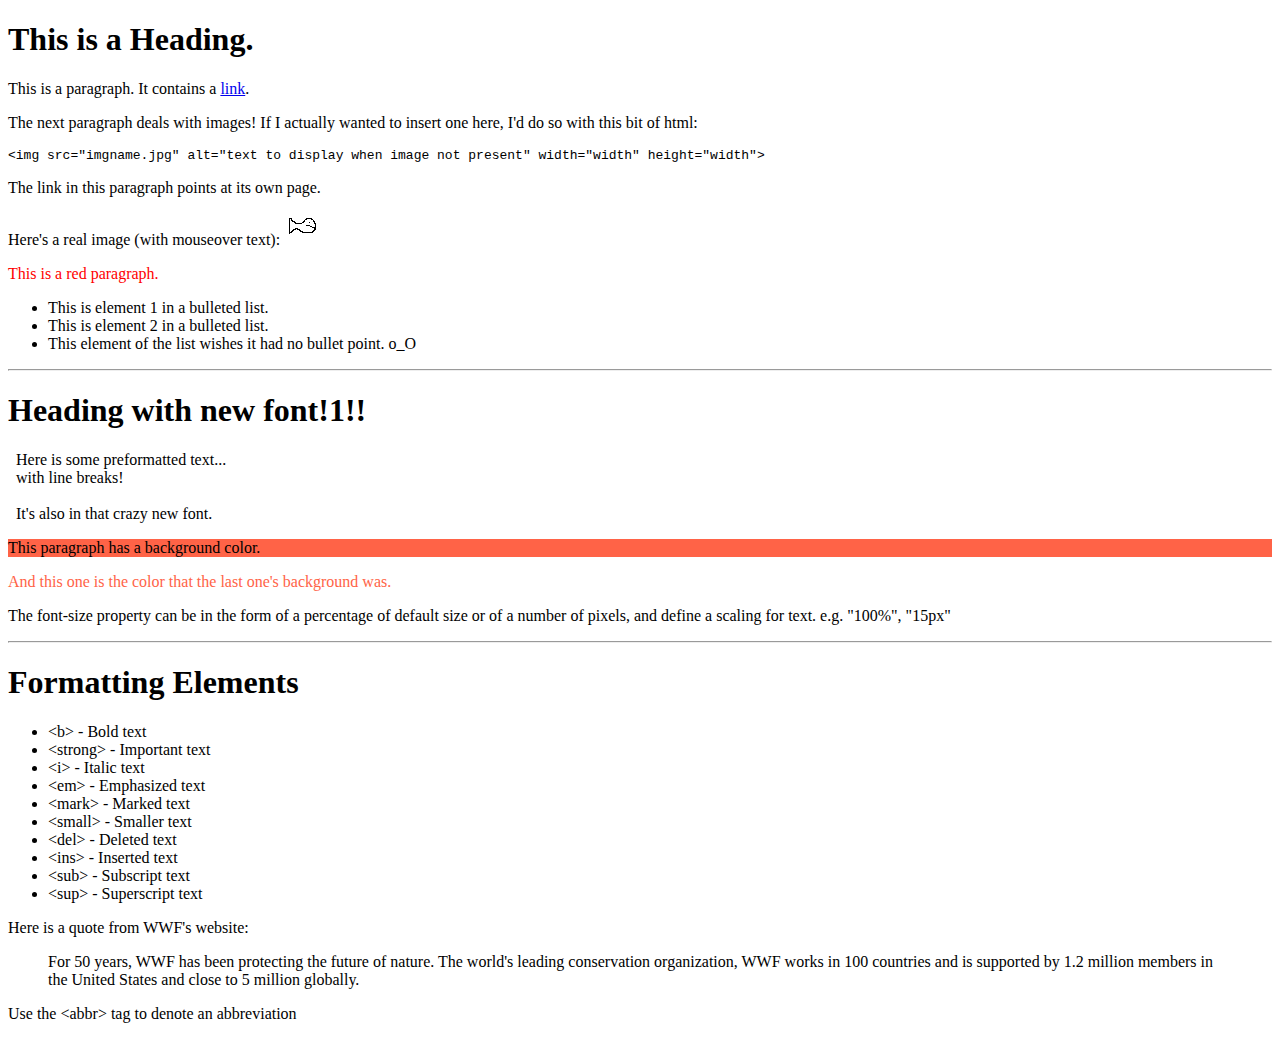
==== index.htm @ 20558641 "Added index.htm" ====
<!DOCTYPE html>
<html lang=en>
<heading>

<title>GrogDeFrog</title>

</heading>
<body>

<h1>This is a Heading.</h1>

<p>This is a paragraph. It contains a <a href="bit.ly">link</a>.</p>

<p>The next paragraph deals with images! If I actually wanted to insert one here, I'd do so with this bit of html:<br><xmp><img src="imgname.jpg" alt="text to display when image not present" width="width" height="width"></xmp></p>

<p>The <a href=""></a>link in this paragraph points at its own page.</p>

<p>Here's a real image (with mouseover text): <img src="fish.png" alt="this should be a fish" title="mouseover text o_O"></p>

<p style="color:red;">This is a red paragraph.</p>

<ul>
  <li>
    This is element 1 in a bulleted list.
  </li>
  <li>
    This is element 2 in a bulleted list.
  </li>
  <li>
    This element of the list wishes it had no bullet point. o_O
  </li>
</ul>

<hr title="Now we change topic!">

<h1 style="font-family:verdana;">Heading with new font!1!!</h1>

<pre style="font-family:verdana;">
  Here is some preformatted text...
  with line breaks!
  
  It's also in that crazy new font.
</pre>

<p style="font-family:verdana; background-color:tomato;">
  This paragraph has a background color.
</p>

<p style="font-family:verdana; color:tomato;">
  And this one is the color that the last one's background was.
</p>

<p style="font-family:verdana;">
  The font-size property can be in the form of a percentage of default size or of a number of pixels, and define a scaling for text. e.g. "100%", "15px"
</p>

<hr>

<h1>Formatting Elements</h1>

<ul>
  <li>
    &lt;b> - Bold text
  </li>
  <li>
    &lt;strong> - Important text
  </li>
  <li>
    &lt;i> - Italic text
  </li>
  <li>
    &lt;em> - Emphasized text
  </li>
  <li>
    &lt;mark> - Marked text
  </li>
  <li>
    &lt;small> - Smaller text
  </li>
  <li>
    &lt;del> - Deleted text
  </li>
  <li>
    &lt;ins> - Inserted text
  </li>
  <li>
    &lt;sub> - Subscript text
  </li>
  <li>
    &lt;sup> - Superscript text
  </li>
</ul>

<p>Here is a quote from WWF's website:</p>

<blockquote cite="http://www.worldwildlife.org/who/index.html">
  For 50 years, WWF has been protecting the future of nature.
The world's leading conservation organization,
WWF works in 100 countries and is supported by
1.2 million members in the United States and
close to 5 million globally.
</blockquote> 

<p>Use the &lt;abbr> tag to denote an abbreviation</p>

</body>
</html>
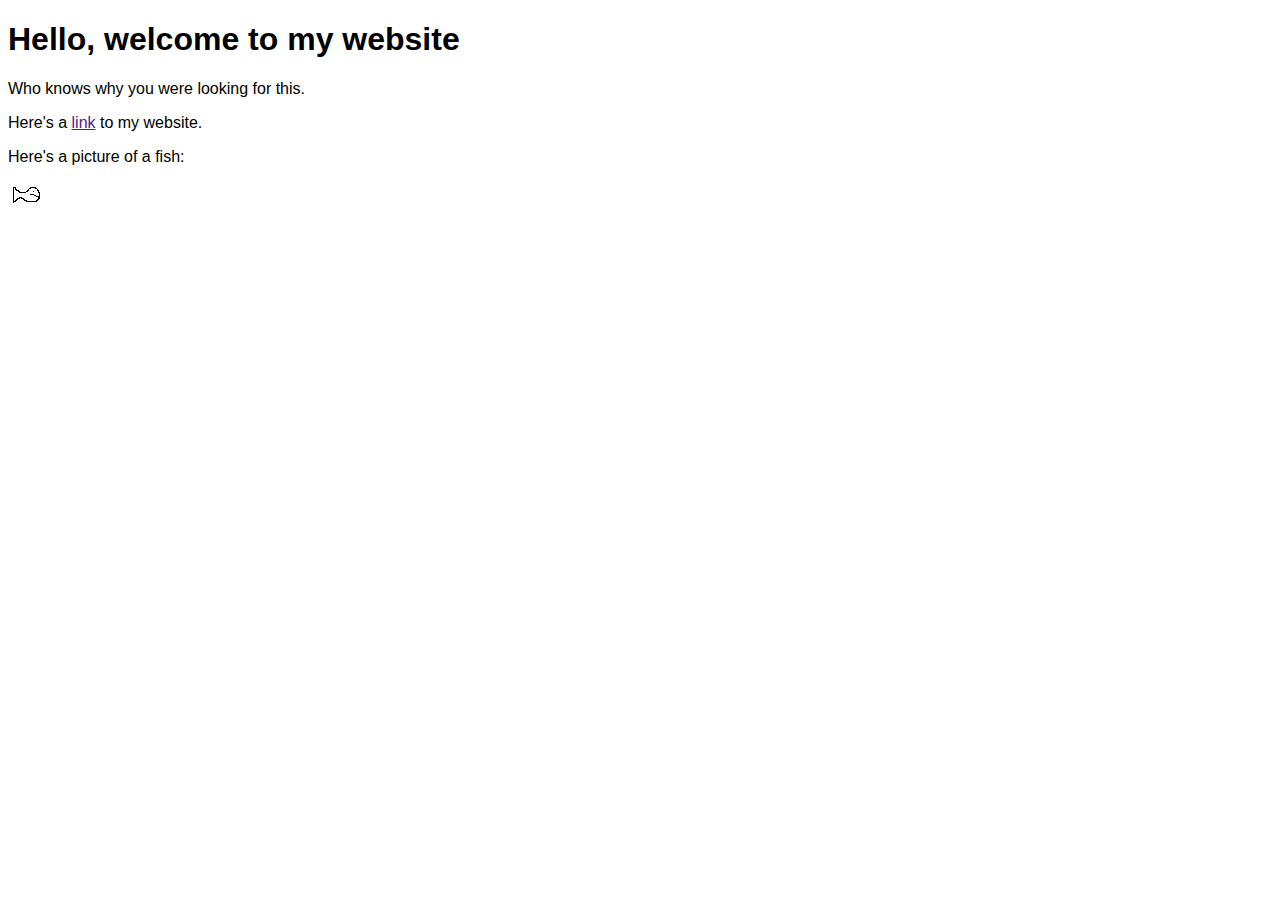
==== commit 862d79ec: "Add files via upload" ====
--- a/index.htm
+++ b/index.htm
@@ -1,5 +1,5 @@
 <!DOCTYPE html>
-<html lang=en>
+<html lang=en style="font-family: Arial">
 <heading>
 
 <title>GrogDeFrog</title>
@@ -7,101 +7,14 @@
 </heading>
 <body>
 
-<h1>This is a Heading.</h1>
+<h1>Hello, welcome to my website</h1>
 
-<p>This is a paragraph. It contains a <a href="bit.ly">link</a>.</p>
+<p>Who knows why you were looking for this.</p>
 
-<p>The next paragraph deals with images! If I actually wanted to insert one here, I'd do so with this bit of html:<br><xmp><img src="imgname.jpg" alt="text to display when image not present" width="width" height="width"></xmp></p>
+<p>Here's a <a href="">link</a> to my website.</p>
 
-<p>The <a href=""></a>link in this paragraph points at its own page.</p>
+<p>Here's a picture of a fish:</p>
 
-<p>Here's a real image (with mouseover text): <img src="fish.png" alt="this should be a fish" title="mouseover text o_O"></p>
+<p><img src="fish.png" alt="this should be a fish >:(" title="mouseover text o_O"></p>
 
-<p style="color:red;">This is a red paragraph.</p>
-
-<ul>
-  <li>
-    This is element 1 in a bulleted list.
-  </li>
-  <li>
-    This is element 2 in a bulleted list.
-  </li>
-  <li>
-    This element of the list wishes it had no bullet point. o_O
-  </li>
-</ul>
-
-<hr title="Now we change topic!">
-
-<h1 style="font-family:verdana;">Heading with new font!1!!</h1>
-
-<pre style="font-family:verdana;">
-  Here is some preformatted text...
-  with line breaks!
-  
-  It's also in that crazy new font.
-</pre>
-
-<p style="font-family:verdana; background-color:tomato;">
-  This paragraph has a background color.
-</p>
-
-<p style="font-family:verdana; color:tomato;">
-  And this one is the color that the last one's background was.
-</p>
-
-<p style="font-family:verdana;">
-  The font-size property can be in the form of a percentage of default size or of a number of pixels, and define a scaling for text. e.g. "100%", "15px"
-</p>
-
-<hr>
-
-<h1>Formatting Elements</h1>
-
-<ul>
-  <li>
-    &lt;b> - Bold text
-  </li>
-  <li>
-    &lt;strong> - Important text
-  </li>
-  <li>
-    &lt;i> - Italic text
-  </li>
-  <li>
-    &lt;em> - Emphasized text
-  </li>
-  <li>
-    &lt;mark> - Marked text
-  </li>
-  <li>
-    &lt;small> - Smaller text
-  </li>
-  <li>
-    &lt;del> - Deleted text
-  </li>
-  <li>
-    &lt;ins> - Inserted text
-  </li>
-  <li>
-    &lt;sub> - Subscript text
-  </li>
-  <li>
-    &lt;sup> - Superscript text
-  </li>
-</ul>
-
-<p>Here is a quote from WWF's website:</p>
-
-<blockquote cite="http://www.worldwildlife.org/who/index.html">
-  For 50 years, WWF has been protecting the future of nature.
-The world's leading conservation organization,
-WWF works in 100 countries and is supported by
-1.2 million members in the United States and
-close to 5 million globally.
-</blockquote> 
-
-<p>Use the &lt;abbr> tag to denote an abbreviation</p>
-
-</body>
 </html>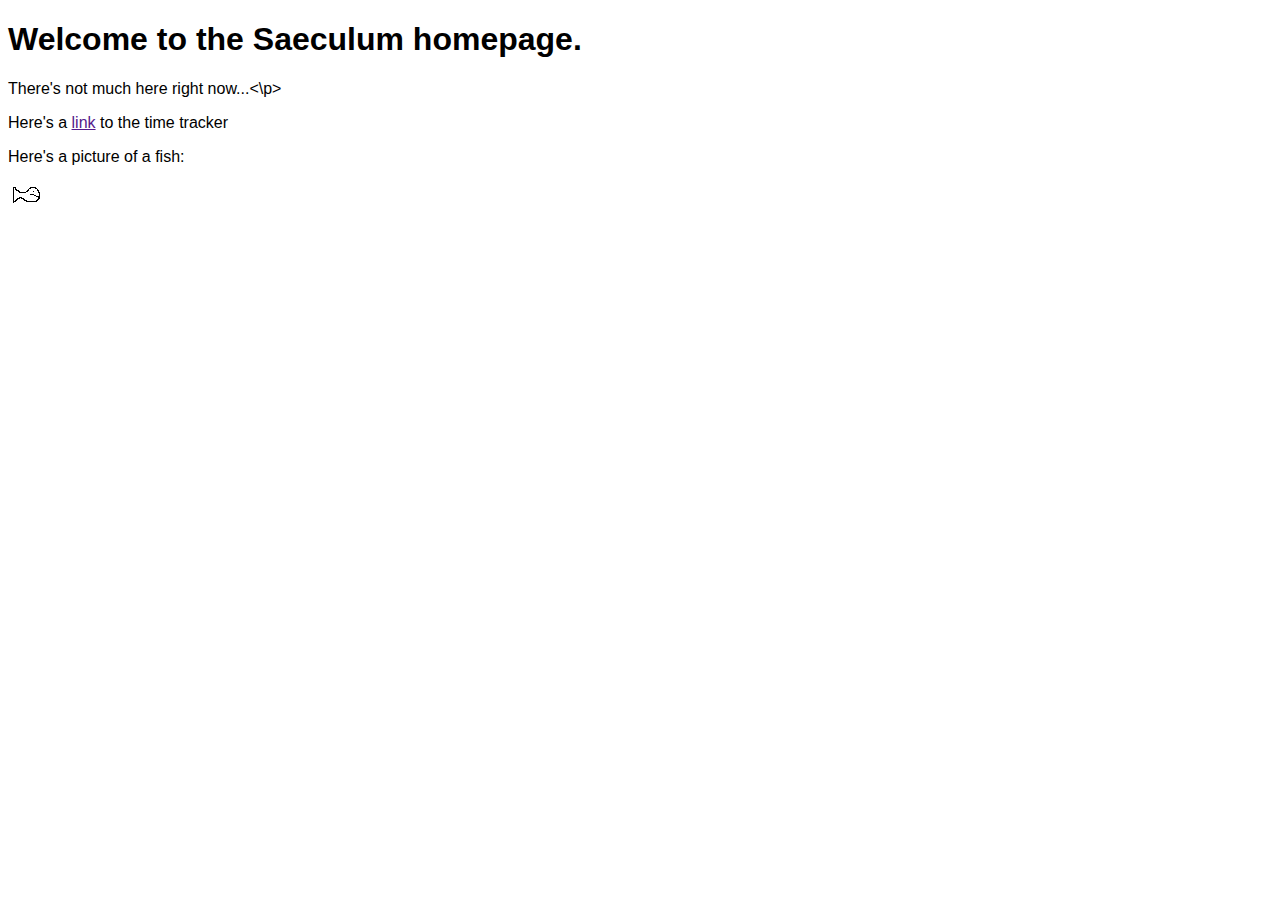
==== commit 97262870: "Add link to time tracker.htm" ====
--- a/index.htm
+++ b/index.htm
@@ -7,14 +7,14 @@
 </heading>
 <body>
 
-<h1>Hello, welcome to my website</h1>
+<h1>Welcome to the Saeculum homepage.</h1>
 
-<p>Who knows why you were looking for this.</p>
+<p>There's not much here right now...<\p>
 
-<p>Here's a <a href="">link</a> to my website.</p>
+<p>Here's a <a href="">link</a> to the time tracker</p>
 
 <p>Here's a picture of a fish:</p>
 
 <p><img src="fish.png" alt="this should be a fish >:(" title="mouseover text o_O"></p>
 
-</html>+</html>
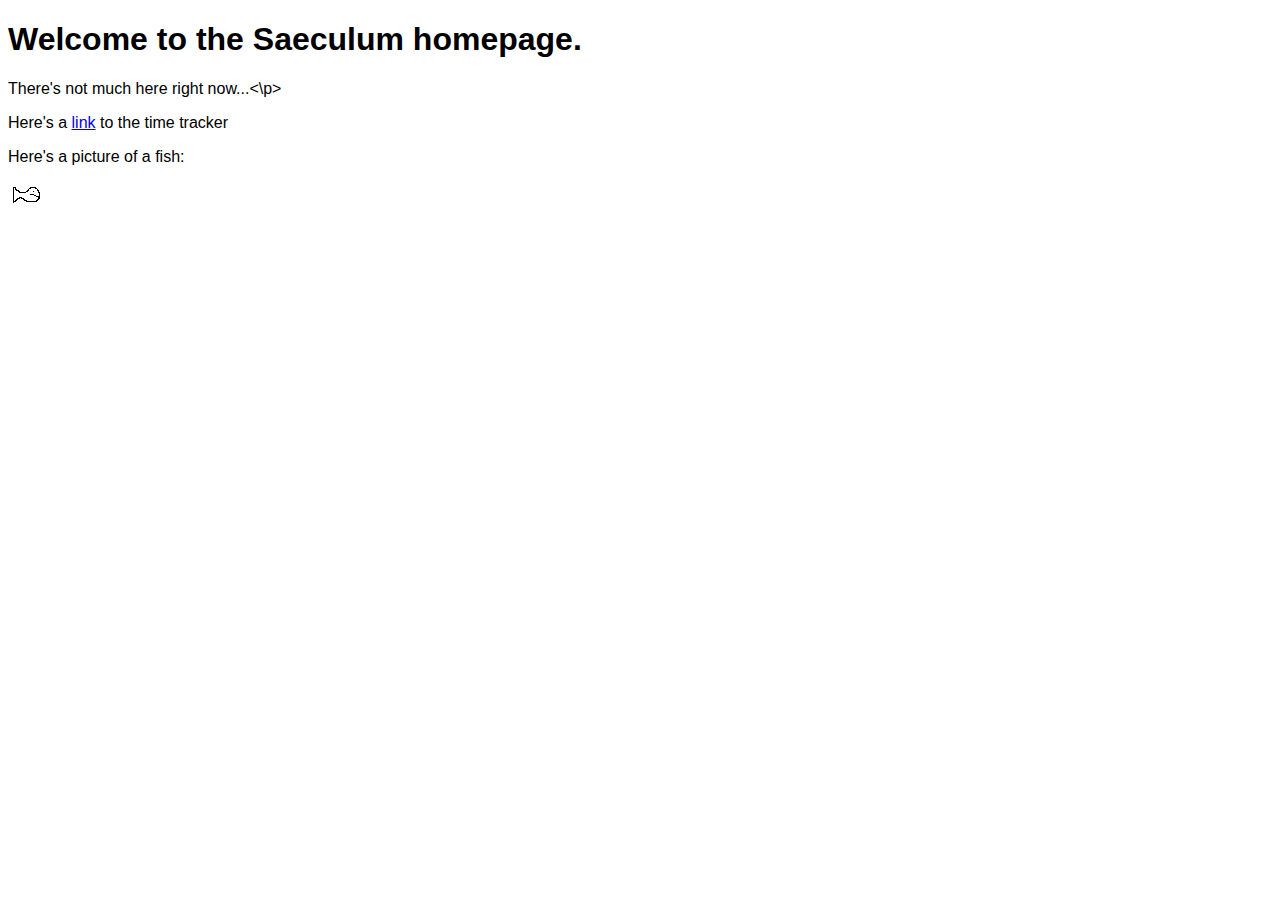
==== commit 1fd5f021: "Add link to time tracker" ====
--- a/index.htm
+++ b/index.htm
@@ -11,7 +11,7 @@
 
 <p>There's not much here right now...<\p>
 
-<p>Here's a <a href="">link</a> to the time tracker</p>
+<p>Here's a <a href="https://time.saeculum.net">link</a> to the time tracker</p>
 
 <p>Here's a picture of a fish:</p>
 
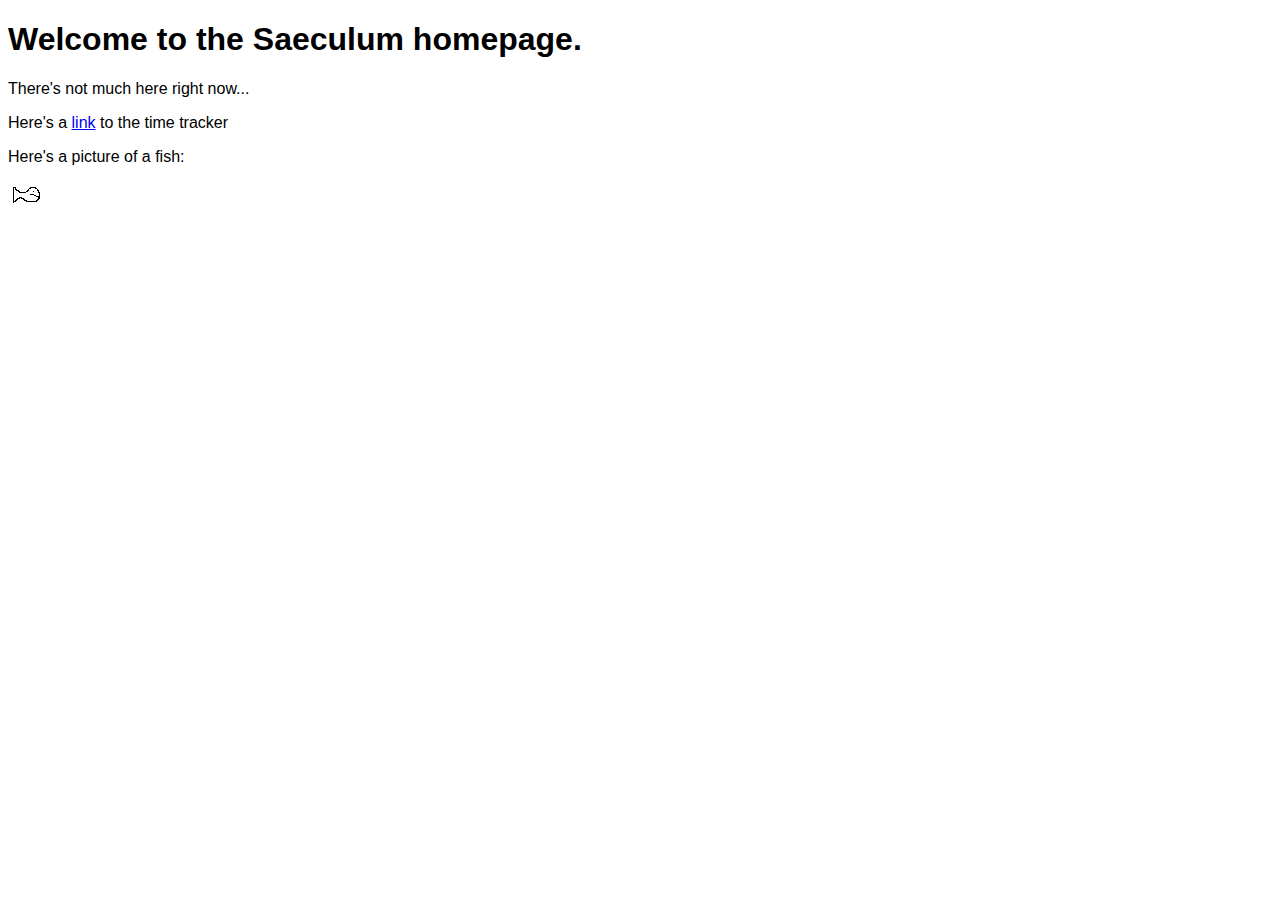
==== commit b97d53ba: "Fix index.htm" ====
--- a/index.htm
+++ b/index.htm
@@ -1,20 +1,13 @@
 <!DOCTYPE html>
-<html lang=en style="font-family: Arial">
-<heading>
-
-<title>GrogDeFrog</title>
-
-</heading>
+<html lang="en" style="font-family: Arial;">
+<head>
+  <title>Saeculum</title>
+</head>
 <body>
-
-<h1>Welcome to the Saeculum homepage.</h1>
-
-<p>There's not much here right now...<\p>
-
-<p>Here's a <a href="https://time.saeculum.net">link</a> to the time tracker</p>
-
-<p>Here's a picture of a fish:</p>
-
-<p><img src="fish.png" alt="this should be a fish >:(" title="mouseover text o_O"></p>
-
+  <h1>Welcome to the Saeculum homepage.</h1>
+  <p>There's not much here right now...</p>
+  <p>Here's a <a href="https://time.saeculum.net">link</a> to the time tracker</p>
+  <p>Here's a picture of a fish:</p>
+  <p><img src="fish.png" alt="this should be a fish >:(" title="mouseover text o_O"></p>
+</body>
 </html>
